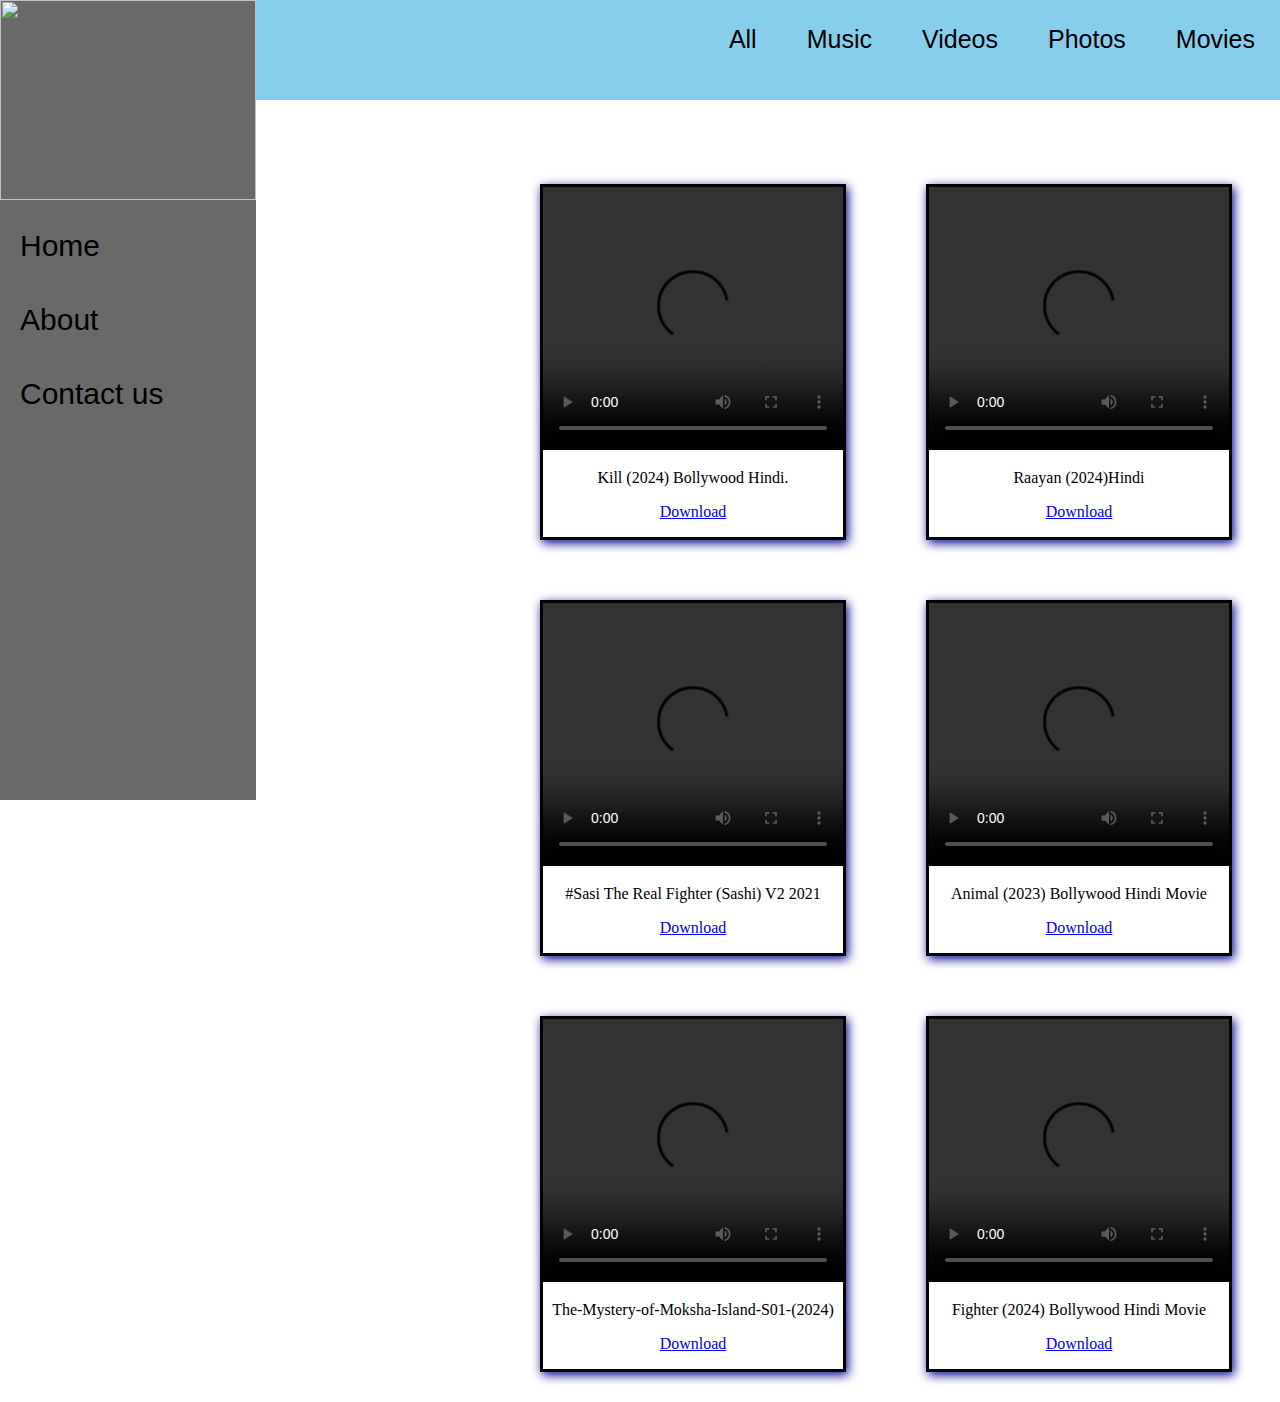
==== MWmovie.html @ 0a5e6745 "Add files via upload" ====
<!DOCTYPE html>
<html>
	
    <head>
        <meta charset="utf-8">
	<meta name="viewport" content="width=device-width, initial-scale=1">
	
        <title>Videos</title>
        <link  rel="stylesheet" type="text/css"  href="BB.css" >
        <link rel="stylesheet" href="https://cdnjs.cloudflare.com/ajax/libs/font-awesome/4.7.0/css/font-awesome.min.css">
    </head>
<body>
	<div class="sidenav" id=sidemenu>
<!-- <a class="closebtn" onclick="closeslide()">&times;</a> -->
<div><img src="C:\Users\Dell\OneDrive\Desktop\LOGO.png" height="200" width="100%"></div>
<a href="Home.html">Home</a>
<a href="#">About</a>
<a href="#">Contact us</a>

	</div>
        <button id="menubtn" onclick="openslide();"><h1>&#9776;</h1></button>
      
         <header>
          <nav id="Desktop-nav">
<a href="MWmovie.html">Movies</a>
<a href="MWphoto.html">Photos</a>
<a href="MWvideo.html">Videos</a>
<a href="MWmusic.html">Music</a>
<a href="Home.html">All</a>
</nav> </header><br><br><br><br><br>
     <!--Movie box start from here  -->
  <div class="section4" id="Movies">

               <div class="section1-box">
                <video width="100%" height="75%" controls="controls">
  <source src="Movie1.mkv">
</video><center><p>Raayan (2024)Hindi</p><a href="Movie1.mkv" download="download">Download</a></center></div>


               <div class="section1-box">
                <video width="100%" height="75%" controls="controls">
  <source src="Movie2.mkv">
</video><center><p>Kill (2024) Bollywood Hindi.</p><a href="Movie2.mkv" download="download">Download</a></center></div>


               <div class="section1-box">
                <video width="100%" height="75%" controls>
  <source src="Movie3.mkv">
</video><center><p>Animal (2023) Bollywood Hindi Movie</p><a href="Movie3.mkv" download="download">Download</a></center></div>

<div class="section1-box">
                <video width="100%" height="75%" controls>
  <source src="Movie4.mkv">
</video><center><p>#Sasi The Real Fighter (Sashi) V2 2021</p><a href="Movie4.mkv" download="download">Download</a></center></div>


               <div class="section1-box">
                <video width="100%" height="75%" controls>
  <source src="Movie5.mkv">
</video><center><p>Fighter (2024) Bollywood Hindi Movie</p><a href="Movie5.mkv" download="download">Download</a></center></div>


               <div class="section1-box">
                <video width="100%" height="75%" controls>
  <source src="Movie6.mkv">
</video><center><p>The-Mystery-of-Moksha-Island-S01-(2024)</p><a href="Movie6.mkv" download="download">Download</a></center></div>
 </div>
</body>
</html>
---- BB.css ----
body{
	/*background-color:skyblue;
			background-image:url(BG.avif);
            background-repeat: no-repeat;
			 background-size:100%;
			backdrop-filter: blur(14px);
			background-attachment: fixed;
			animation: AN 15s infinite;
			animation-delay: 5s;
     
		}@keyframes AN{
			0%{ background-image:url(BG.avif); }
			40%{background-image:url(lll.png);  }
			70%{ background-image:url(bg.jpeg); }
			100%{ background-image:url(G.gif); }
		}*/
	.sidenav{
		height:800px;
		width:20%;
		left: 0;
		top: 0;
        position: fixed;
		overflow-x: hidden;
		background-color:dimgray;
		z-index: 1;
		transition: 0.8s;
	}
	.sidenav a{
		color: black;
		font-size: 30px;
		text-decoration: none;
		margin: 10px;
	padding: 15px 10px 15px;
		display: block;
		font-family: sans-serif,cursive;
	}
/*.sidenav .closebtn {
	font-size: 45px;
	right: 25;
	top: 0;
	padding: 0;
	margin-left:75%;
}*/
.sidenav a:hover{
color:white;
background-color: gray;
}/*.logo{
	height:100px;
	width:80%;
	margin-left: 20%;
	position: fixed;
	display: inline-block;	
	right: 0;
	left: 0;
	background-color: darkred;

}.lo*/

header{
	height: 100px;
/*	border:2px solid black;*/
	position: fixed;
	overflow: hidden;
	top: 0;
	right: 0;
	background-color: skyblue;
	width:80%;
	margin-left:20%;
	z-index: 1;



}#Desktop-nav a{
	/*
	color: black;
	margin-left: 30%;
	display: inline-block;*/
	color: black;
	text-decoration: none;
	padding: 25px;
	font-size: 25px;
	float: right;
	top: 35px;
	font-family: sans-serif,cursive;


}#Desktop-nav a:hover{
	text-decoration: underline;
	color: white;
	text-shadow: 2px 2px 5px black;

}.section1,.section2,.section4{
	
	width: 80%;
	height:800px;	
	margin-left:20%;
	position: relative;
	/*background-image:url(BG.avif);
	 background-repeat: no-repeat;
			 background-size:100%;*/
/*			 background-color: black;*/

}.section1-box{
height:350px;
width: 300px;
/*display: block;*/
float: right;
border: 3px solid; darkred;
margin:30px 40px;
box-shadow: 2px 3px 10px darkblue;
border-radius:0;

}.section3{
	height: 1200px;
	width: 80%;
	margin-left: 20%;
	position: relative;
}
.section3 .section1-box img{
	align-content: center;
	height: 80%;
	width: 80%;
	margin: 18px 28px;
}
.section5{
	width: 80%;
	height:150px;	
	margin-left:20%;
	position: relative;
	background-color:khaki;
	margin-top: 30px;
	top: 40px;
	color: black;position: relative;
	
}





	 @media screen and (max-width:380px){
	.sidenav{
		height:800px;
		width:20%;
		left: 0;
		top: 0;
        position: fixed;
		overflow-x: hidden;
		background-color:dimgray;
		z-index: 1;
		transition: 0.8s;
		display: none;
	}
	.sidenav a{
		color: black;
		font-size: 30px;
		text-decoration: none;
		margin: 10px;
	padding: 15px 10px 15px;
		display: block;
		font-family: sans-serif,cursive;
	}.logo img{
		display: inline-block;
	}
header{
	height:50px;
width: 100%;
	position: fixed;
	overflow: hidden;
	top: 0;
	background-color: skyblue;
	z-index: 1;
	display:inline-block;



}#Desktop-nav{
	width: 100%;
	display: inline-block;
}
#Desktop-nav a{
	font-size: 15px;
	padding: 15px;
	top: 35px;
	float:left ;
	display: block;
/*	background-color: dimgray;*/


}#Desktop-nav a:hover{
	text-decoration: underline;
	color: white;
	text-shadow: 2px 2px 5px black;
	background-color: transparent;
	background-color: dimgray;

}.section1,.section2,.section4{
	
	width: 80%;
	height:800px;	
	margin-left:28%;
	position: relative;
}.section1-box{
height:350px;
width: 300px;
/*display: block;*/
float: right;
border: 3px solid; darkred;
margin:30px 40px;
box-shadow: 2px 3px 10px darkblue;
border-radius:0;

}.section3{
	height: 1200px;
	width: 80%;
margin-left:28%;
	position: relative;
}
.section3 .section1-box img{
	align-content: center;
	height: 80%;
	width: 80%;
	margin: 18px 28px;
	border-radius:10px 5px;
}
.section5{
	width:100%;
	height:120px;	
	background-color:khaki;
	display:inline-block;
	color: black;
	top: 0;
	margin-left: 2px;
align-content: center;
	
}#menubtn{
	display: none;
}
}
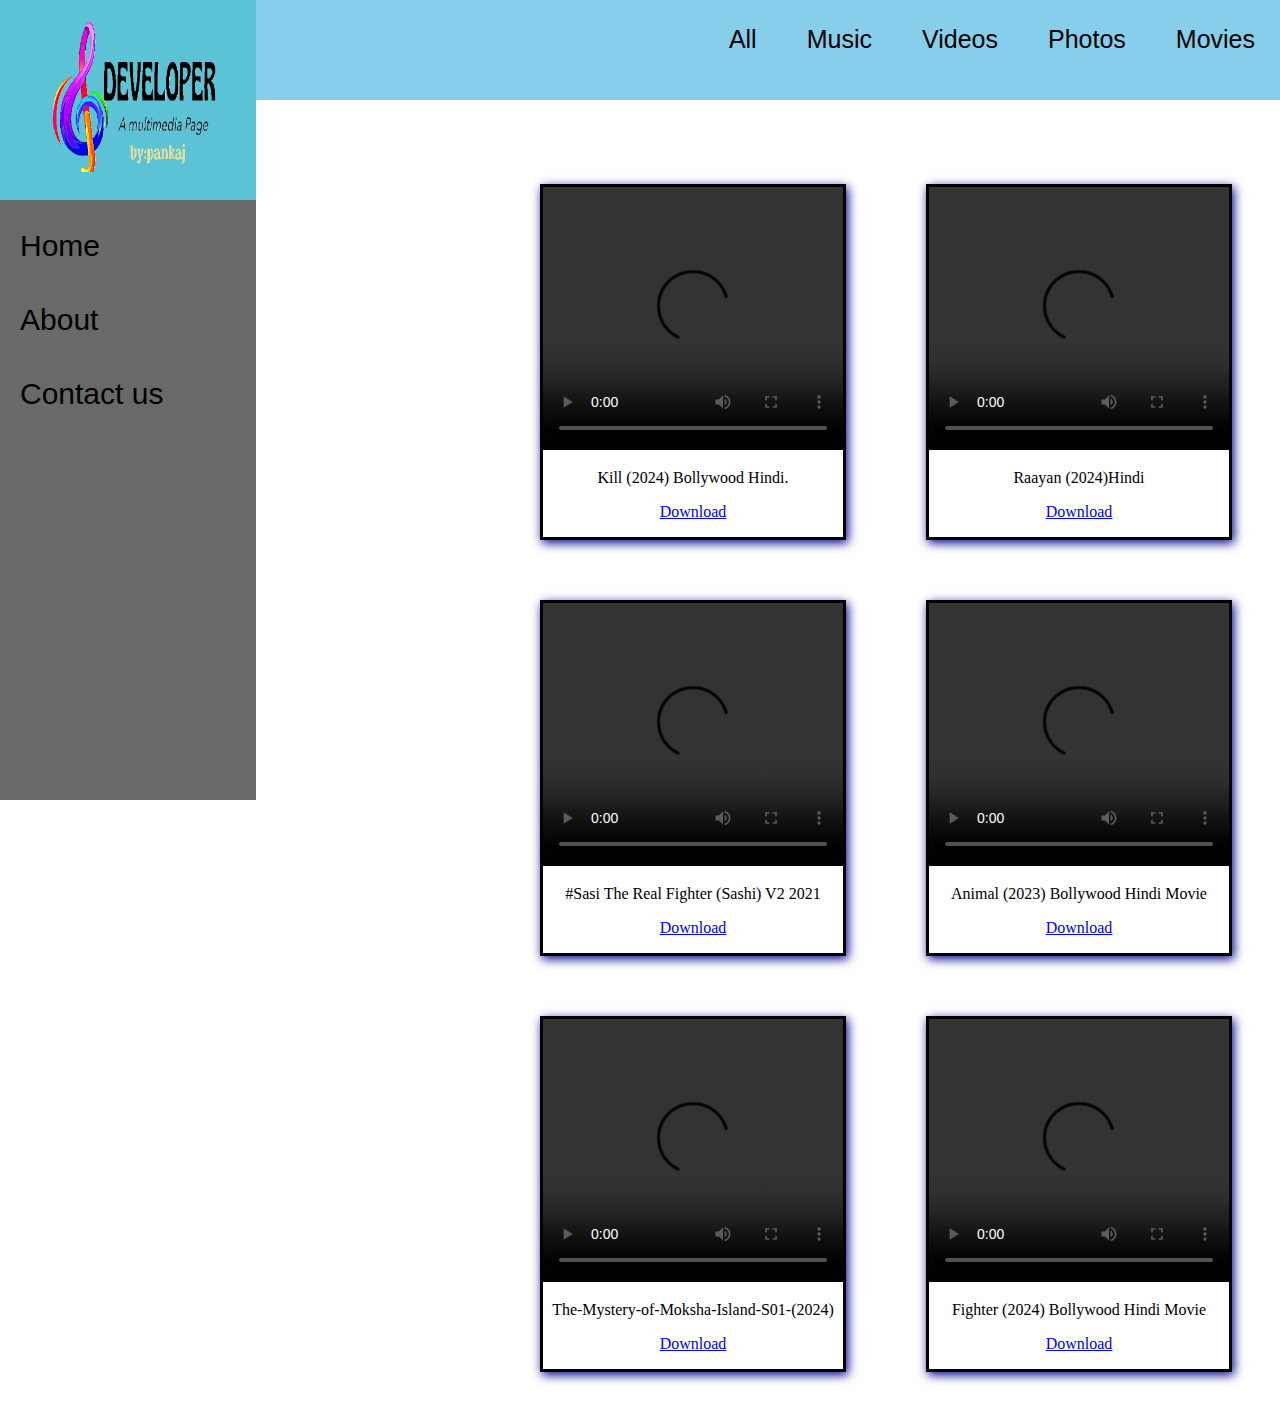
==== commit 40f12678: "Update MWmovie.html" ====
--- a/MWmovie.html
+++ b/MWmovie.html
@@ -12,7 +12,7 @@
 <body>
 	<div class="sidenav" id=sidemenu>
 <!-- <a class="closebtn" onclick="closeslide()">&times;</a> -->
-<div><img src="C:\Users\Dell\OneDrive\Desktop\LOGO.png" height="200" width="100%"></div>
+<div><img src="LOGO.png" height="200" width="100%"></div>
 <a href="Home.html">Home</a>
 <a href="#">About</a>
 <a href="#">Contact us</a>
@@ -66,4 +66,4 @@
 </video><center><p>The-Mystery-of-Moksha-Island-S01-(2024)</p><a href="Movie6.mkv" download="download">Download</a></center></div>
  </div>
 </body>
-</html>+</html>
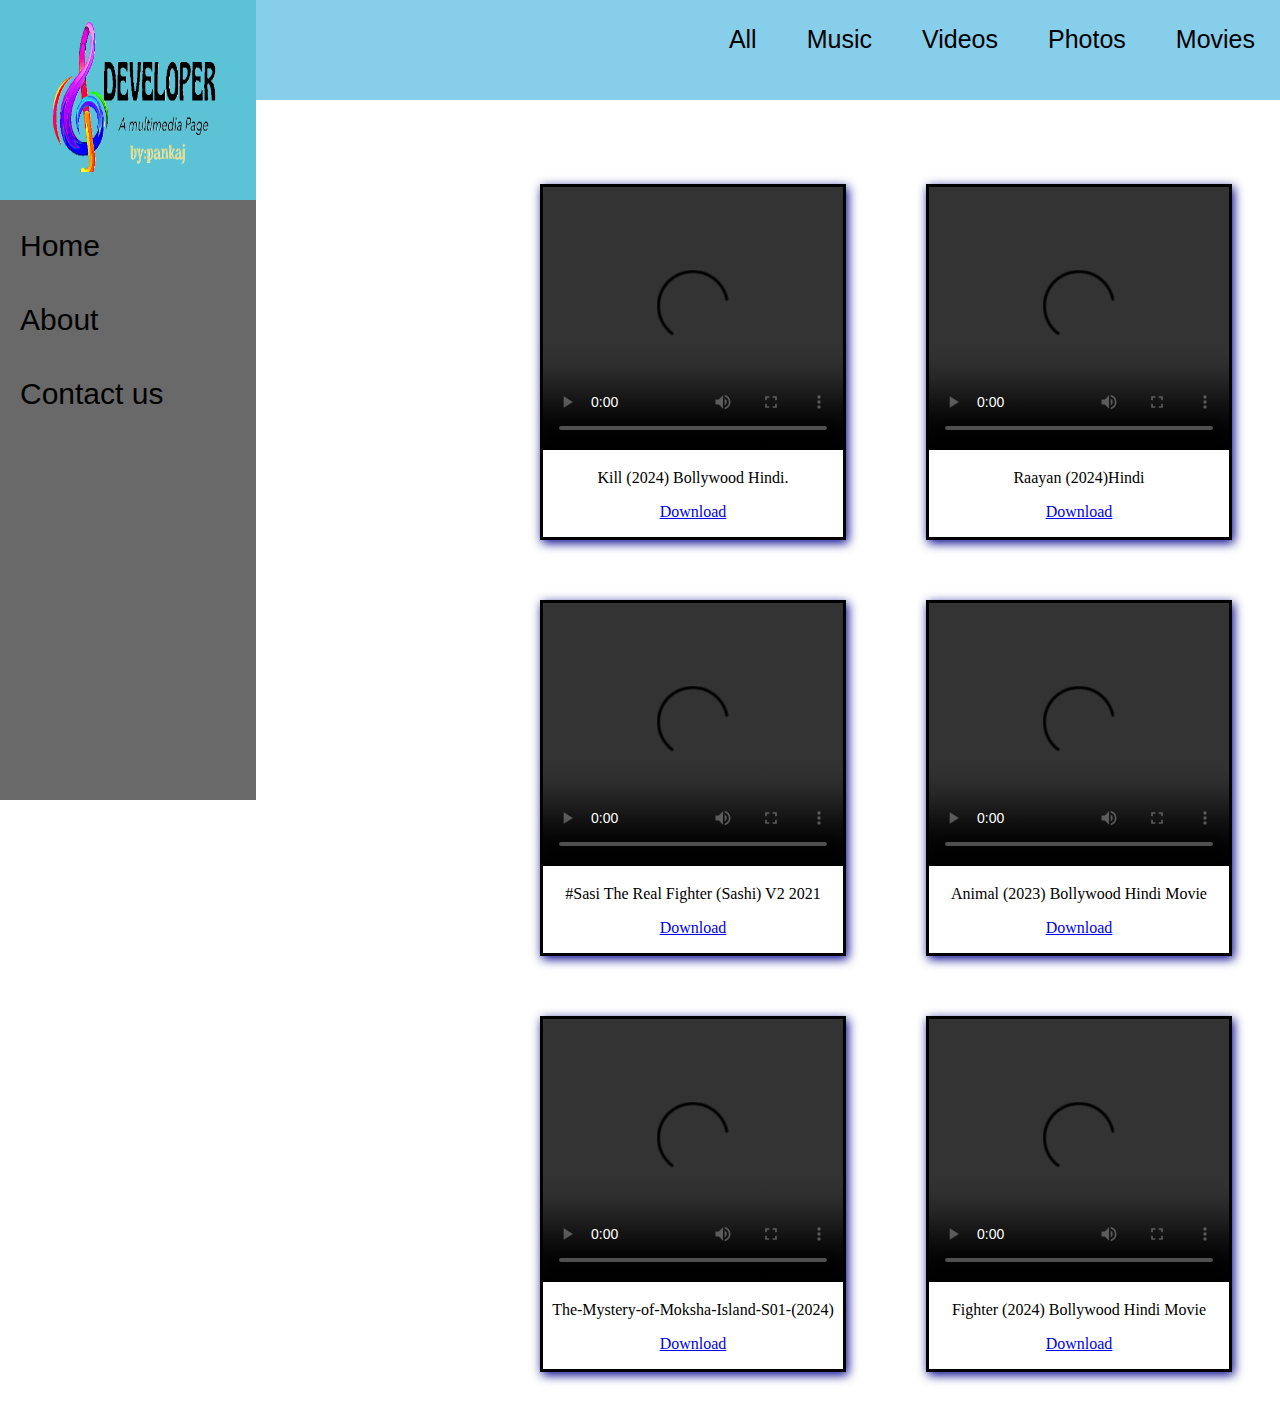
==== commit b3dee71a: "Update MWmovie.html" ====
--- a/MWmovie.html
+++ b/MWmovie.html
@@ -26,7 +26,7 @@
 <a href="MWphoto.html">Photos</a>
 <a href="MWvideo.html">Videos</a>
 <a href="MWmusic.html">Music</a>
-<a href="Home.html">All</a>
+<a href="index.html">All</a>
 </nav> </header><br><br><br><br><br>
      <!--Movie box start from here  -->
   <div class="section4" id="Movies">
